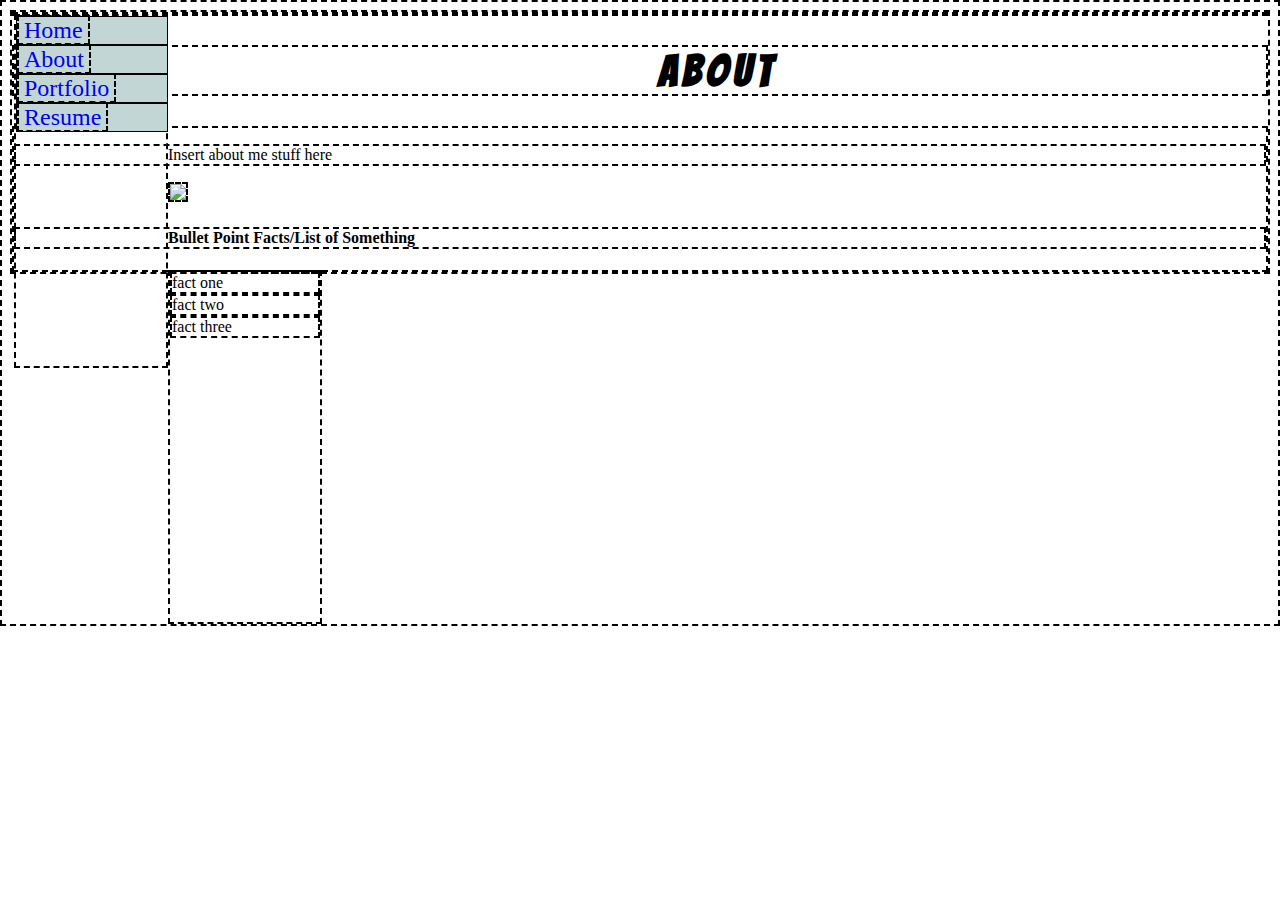
==== about.html @ f918b5a9 "ending" ====
<!DOCTYPE html>
<!-- Main Page - About Page - Portfolio Page - Resume page - Navigation - Bonus to incude elemnts not specifically outlind -->
	<html>
		<head>
			<link href='https://fonts.googleapis.com/css?family=Bangers' rel='stylesheet' type='text/css'>
			<link href="style.css" type="text/css" rel="stylesheet" />
			<title> Edwin  Aoraha </title>
		</head>
		<body>	
			<div id="navSect">
					<ul id="navbar">
						<li class="nav"><a href="index.html">Home</a></li>
						<li class="nav"><a href="about.html">About</a></li>
						<li class="nav"><a href="portfolio.html">Portfolio</a></li>
						<li class="nav"><a href="resume.html">Resume</a></li>
					</ul>
				</div>
			<h1 id="About Headline"> About </h1>
				<div id="help">
					<p id="aboutme"> Insert about me stuff here </p>
					<img id="aboutImg" src="http://www.clker.com/cliparts/A/Y/O/m/o/N/placeholder-md.png" />
				<h4 id="ach"> Bullet Point Facts/List of Something </h4>
				<ul>
					<li> fact one </li>
					<li> fact two </li>
					<li> fact three </li>
				</ul>
				</div>

		</body>
	</html>
---- style.css ----
* {
	border: 2px dashed black;
}

.FrontImg {
	height: 250px;
	width: 250px;
	display:block-inline;
	padding-left: 50px ;
}
#FrontPagePics {
	margin-top: 200px;
}

h1 {
	display: block;
	text-align: center;
	font-family: Bangers;
	color: black;
	font-size: 44px;
	letter-spacing: 5px;
}
/*body {
	background: url("http://randomwallpapers.net/nature-sunny-tree-2560x1440-wallpaper236910.jpg") no-repeat;
	background-size: 100%
}*/
background-image {
	url("http://randomwallpapers.net/nature-sunny-tree-2560x1440-wallpaper236910.jpg")
	opacity: 50px;
}

/* Navigation Bar Start */
ul {
	float: left;
    list-style-type: none;
    margin: 0;
    padding: 0;
    display: inline;
    height: 350px;
    width: 150px;
}

.nav {
    display: block;
    margin: 0;
    text-align: left;
    border: 1px solid black;
    background-color: #c2d6d6;
    width: 150px;

}
.nav a {
    font-size:24px;
    padding: 0 5px 0 5px;
    text-decoration: none;
}

li:hover {
    background-color: #555;
    color: white;
}
/* Navigation Bar End */
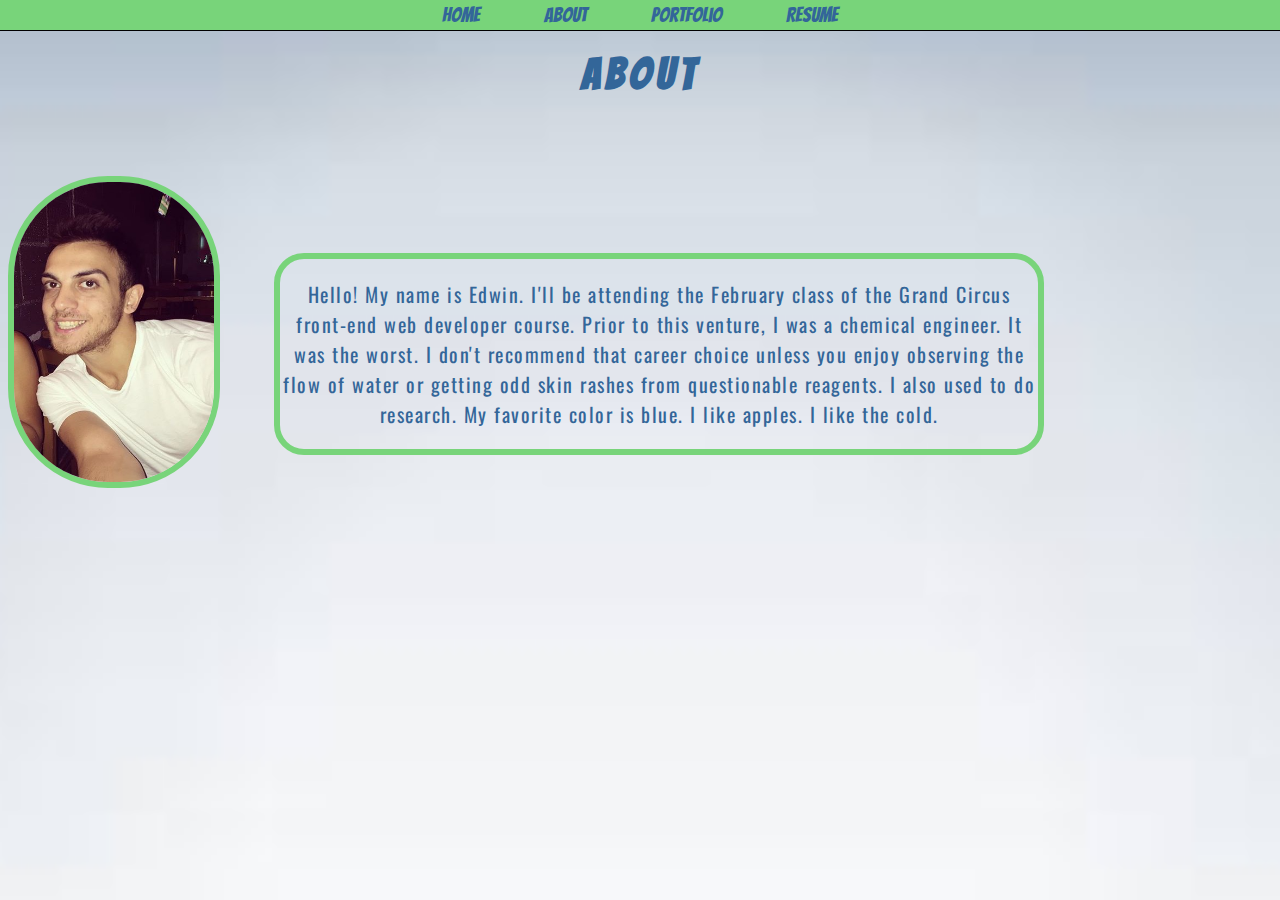
==== commit 98cb9bc5: "portfolio and more" ====
--- a/about.html
+++ b/about.html
@@ -2,6 +2,7 @@
 <!-- Main Page - About Page - Portfolio Page - Resume page - Navigation - Bonus to incude elemnts not specifically outlind -->
 	<html>
 		<head>
+			<link href='https://fonts.googleapis.com/css?family=Oswald' rel='stylesheet' type='text/css'>
 			<link href='https://fonts.googleapis.com/css?family=Bangers' rel='stylesheet' type='text/css'>
 			<link href="style.css" type="text/css" rel="stylesheet" />
 			<title> Edwin  Aoraha </title>
@@ -14,18 +15,17 @@
 						<li class="nav"><a href="portfolio.html">Portfolio</a></li>
 						<li class="nav"><a href="resume.html">Resume</a></li>
 					</ul>
-				</div>
+			</div>
 			<h1 id="About Headline"> About </h1>
-				<div id="help">
-					<p id="aboutme"> Insert about me stuff here </p>
-					<img id="aboutImg" src="http://www.clker.com/cliparts/A/Y/O/m/o/N/placeholder-md.png" />
-				<h4 id="ach"> Bullet Point Facts/List of Something </h4>
-				<ul>
-					<li> fact one </li>
-					<li> fact two </li>
-					<li> fact three </li>
-				</ul>
-				</div>
+			<img id="aboutPic" src="pics/pic4.jpg" />
+			<div id="aboutBox">
+				<p> Hello! My name is Edwin. I'll be attending the February class of the Grand Circus front-end web developer course. Prior to this venture, I was a chemical engineer. It was the worst. I don't recommend that career choice unless you enjoy observing the flow of water or getting odd skin rashes from questionable reagents. I also used to do research. My favorite color is blue. I like apples. I like the cold. </p>
+			</div>
+
+		<!--	<div id="contactBox">
+				<p> Hello! My name is Edwin. I'll be attending the February class of the Grand Circus front-end web developer course. Prior to this venture, I was a chemical engineer. It was the worst. I don't recommend that career choice unless you enjoy observing the flow of water or getting odd skin rashes from questionable reagents. I also used to do research. My favorite color is blue. I like apples. I like the cold. </p>
+			</div>
+			<img id="contactPic" src="pics/contact.jpg"/> -->
 
 		</body>
 	</html>--- a/style.css
+++ b/style.css
@@ -1,62 +1,211 @@
-* {
-	border: 2px dashed black;
-}
-
+/** {
+	border: 1px dashed black;
+}*/
+
+/* ------- Portfolio begin */
+.projGrid h3 {
+    padding: 0;
+    margin: 0;
+    font-style: bold;
+    position: relative;
+    bottom: 30px;
+    z-index:-1;
+}
+
+.projGrid p {
+    margin-top: 0;
+    padding-top:0;
+    height: 150px;
+    width: 80px;
+    display:inline-block;
+/*  position: relative;
+    bottom: 60px;*/
+    font-size: 15px;
+
+
+
+}
+
+.projRow {
+    text-align: center;
+    display: block;
+    margin: 35px 0;
+}
+
+.projGrid {
+    border: 1px solid black;
+    display: inline-block;
+    height: 200px;
+    width: 215px;
+    text-align: center;
+    margin: 15px 35px 0 35px;
+    border-radius: 20px;
+}
+
+.projImg {
+    height: 125px;
+    width: 80px;
+    padding: 10px;
+    float: right;
+/*    position: relative;
+   left: 45px;
+    bottom: 50px;*/
+
+}
+
+
+
+/*-------------------------- Portfolio Page End 
+-------------------------------Resume Page */
+
+.resume {
+    border: 2px solid black;
+    border-radius: 25px;
+    display: inline-block;
+    float: left;
+    padding: 0;
+    margin: 15px;
+    text-align: center
+}
+
+
+#one, #two {
+    height: 230px;
+    width: 300px;
+}
+
+#three {
+    height: 500px;
+    width: 300px;
+}
+
+#one {
+    position: relative;
+    left: 334px;
+    top: 270px;
+}
+
+
+
+
+
+/* ------------------------------Resume Page End 
+---------------------------------About Page Start
+*/
+
+#aboutBox {
+    width: 60%;
+    text-align: center;
+    margin-top: 100px;
+    font-size: 22px;
+    color: #336699;
+    letter-spacing: 1.5px;
+    border: 6px solid rgb(120, 212, 122);
+    border-radius: 30px;
+    display: inline-block;
+    position: relative;
+    bottom: 15px;
+    left: 50px;
+    font-size: 20px;
+}
+
+#aboutPic {
+    height: 300px;
+    width: 200px;
+    border-radius: 100px;
+    border: 6px solid rgb(120, 212, 122);
+    display: inline-block;
+    position: relative;
+    top: 50px;
+}
+
+
+
+/* ---------------------------About Page End 
+------------------------------ Index Page Start/ Global Stuff */
+
+#pfront {
+    text-align: center;
+    font-size: 26px;
+    font-family: Bangers;
+}
 .FrontImg {
 	height: 250px;
 	width: 250px;
-	display:block-inline;
-	padding-left: 50px ;
+	display: block-inline;
+	padding: 50px;
 }
 #FrontPagePics {
-	margin-top: 200px;
+    background-color: none;
+    margin-top: 0;
+    opacity: 0.9;
 }
 
 h1 {
 	display: block;
 	text-align: center;
 	font-family: Bangers;
-	color: black;
+	color: #336699;
 	font-size: 44px;
 	letter-spacing: 5px;
-}
-/*body {
-	background: url("http://randomwallpapers.net/nature-sunny-tree-2560x1440-wallpaper236910.jpg") no-repeat;
-	background-size: 100%
-}*/
-background-image {
-	url("http://randomwallpapers.net/nature-sunny-tree-2560x1440-wallpaper236910.jpg")
-	opacity: 50px;
+    margin-top: 50px;
+}
+body {
+	background: url("pics/background.jpeg") no-repeat;
+	background-size: 150%;
+    background-position: center top
+}
+
+body p, body h3, body h2 {
+    color: #336699;
+    font-family: Oswald;
+    letter-spacing: 1.5px;
 }
 
 /* Navigation Bar Start */
-ul {
-	float: left;
+#navSect {
+    position: fixed;
+    margin: 0;
+    padding: 0;
+    top: 0;
+    left: 0;
+    width: 100%;
+    border-bottom: 1px solid black;
+}
+
+#navbar {
     list-style-type: none;
     margin: 0;
     padding: 0;
+    background-color: rgb(120, 212, 122);
+    height: 30px;
+    text-align: center;
+}
+
+.nav {
+    text-align: left;
     display: inline;
-    height: 350px;
-    width: 150px;
-}
-
-.nav {
-    display: block;
-    margin: 0;
-    text-align: left;
-    border: 1px solid black;
-    background-color: #c2d6d6;
-    width: 150px;
-
+    margin-right: 30px;
+    margin-left: 30px;
 }
 .nav a {
-    font-size:24px;
-    padding: 0 5px 0 5px;
+    position: relative;
+    top: 4px;
+    font-size: 20px;
     text-decoration: none;
-}
-
-li:hover {
-    background-color: #555;
-    color: white;
+    z-index: 1;
+}
+
+li a:hover {
+    color: #ffeb99
+}
+
+a:link {
+    color: #336699;
+    font-family: Bangers;
+}
+
+a:visited {
+    color: #336699;
 }
 /* Navigation Bar End */